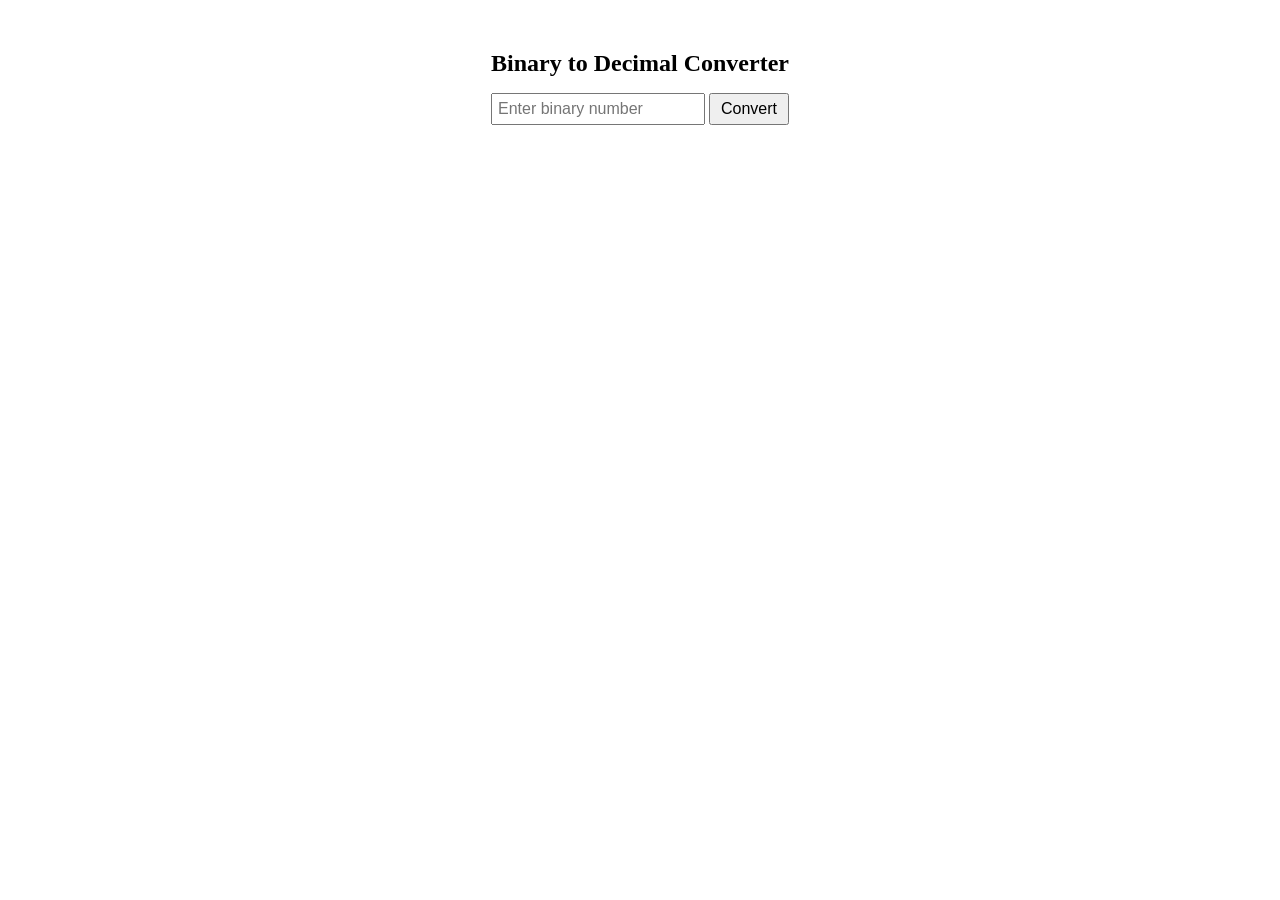
==== index.html @ 44b91281 "Rename binary.html to index.html" ====
<!DOCTYPE html>
<html>
<head>
  <link rel="stylesheet" type="text/css" href="style.css">
</head>
<body>
  <div class="converter">
    <h1>Binary to Decimal Converter</h1>
    <input type="text" id="binaryInput" placeholder="Enter binary number">
    <button id="convertButton">Convert</button>
    <p id="result"></p>
  </div>

  <script src="script.js"></script>
</body>
</html>
---- style.css ----
.converter {
  text-align: center;
  margin: 50px;
}

h1 {
  font-size: 24px;
}

input {
  padding: 5px;
  font-size: 16px;
  width: 200px;
}

button {
  padding: 5px 10px;
  font-size: 16px;
}

p {
  font-size: 18px;
  font-weight: bold;
  margin-top: 10px;
}
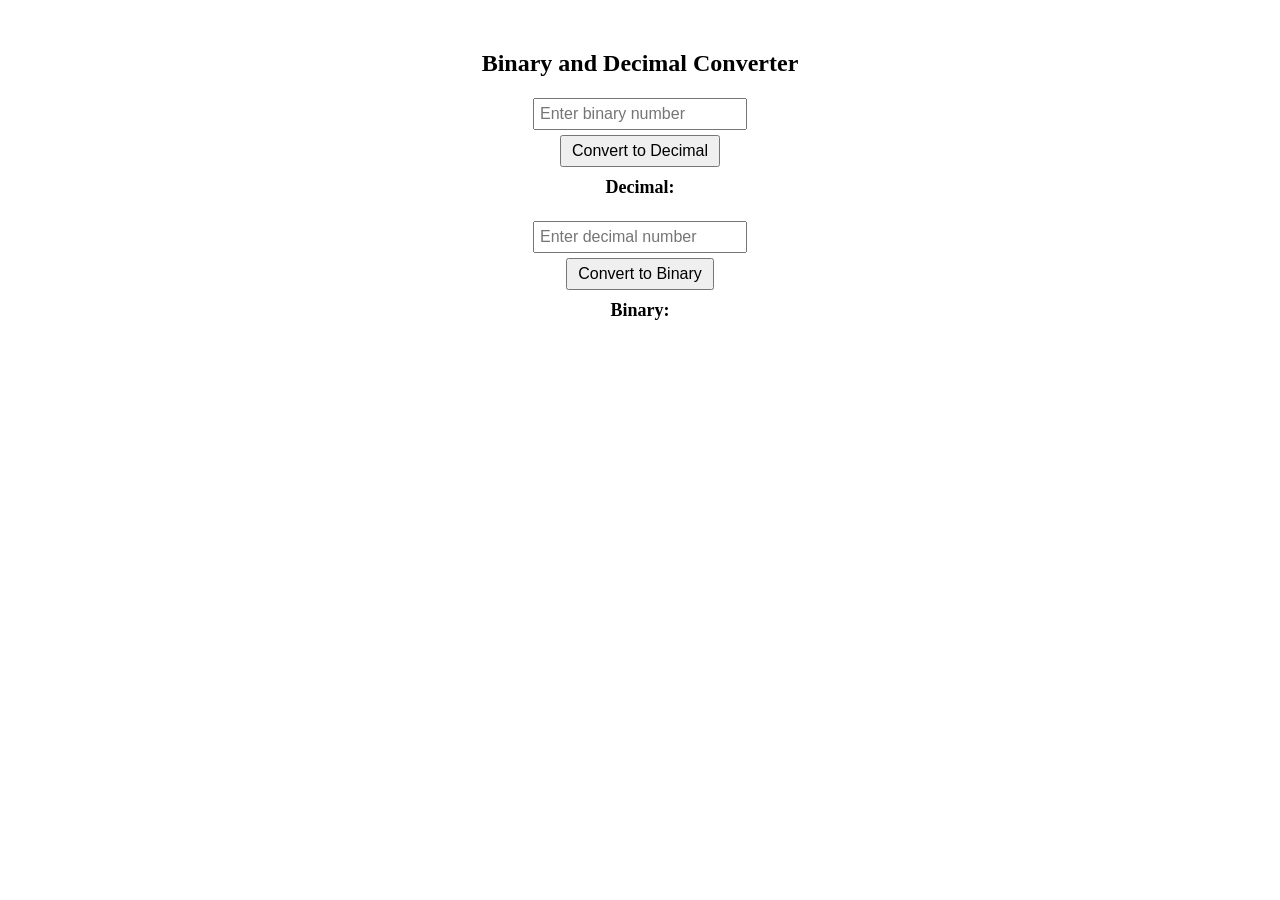
==== commit 3d7ca09f: "Update index.html" ====
--- a/index.html
+++ b/index.html
@@ -5,13 +5,46 @@
 </head>
 <body>
   <div class="converter">
-    <h1>Binary to Decimal Converter</h1>
-    <input type="text" id="binaryInput" placeholder="Enter binary number">
-    <button id="convertButton">Convert</button>
-    <p id="result"></p>
+    <h1>Binary and Decimal Converter</h1>
+    <div class="conversion-form">
+      <input type="text" id="binaryInput" placeholder="Enter binary number">
+      <button id="convertToDecimal">Convert to Decimal</button>
+      <p id="decimalResult">Decimal: </p>
+      <input type="number" id="decimalInput" placeholder="Enter decimal number">
+      <button id="convertToBinary">Convert to Binary</button>
+      <p id="binaryResult">Binary: </p>
+    </div>
   </div>
 
-  <script src="script.js"></script>
+  <script>
+    document.getElementById('convertToDecimal').addEventListener('click', function () {
+      const binaryInput = document.getElementById('binaryInput').value;
+      const decimalResult = convertBinaryToDecimal(binaryInput);
+      document.getElementById('decimalResult').textContent = `Decimal: ${decimalResult}`;
+    });
+
+    document.getElementById('convertToBinary').addEventListener('click', function () {
+      const decimalInput = document.getElementById('decimalInput').value;
+      const binaryResult = convertDecimalToBinary(decimalInput);
+      document.getElementById('binaryResult').textContent = `Binary: ${binaryResult}`;
+    });
+
+    function convertBinaryToDecimal(binary) {
+      if (/^[01]+$/.test(binary)) {
+        return parseInt(binary, 2);
+      } else {
+        return 'Invalid binary input';
+      }
+    }
+
+    function convertDecimalToBinary(decimal) {
+      if (!isNaN(decimal)) {
+        return (decimal >>> 0).toString(2);
+      } else {
+        return 'Invalid decimal input';
+      }
+    }
+  </script>
 </body>
 </html>
 
--- a/style.css
+++ b/style.css
@@ -7,10 +7,17 @@
   font-size: 24px;
 }
 
+.conversion-form {
+  display: flex;
+  flex-direction: column;
+  align-items: center;
+}
+
 input {
   padding: 5px;
   font-size: 16px;
   width: 200px;
+  margin: 5px;
 }
 
 button {
